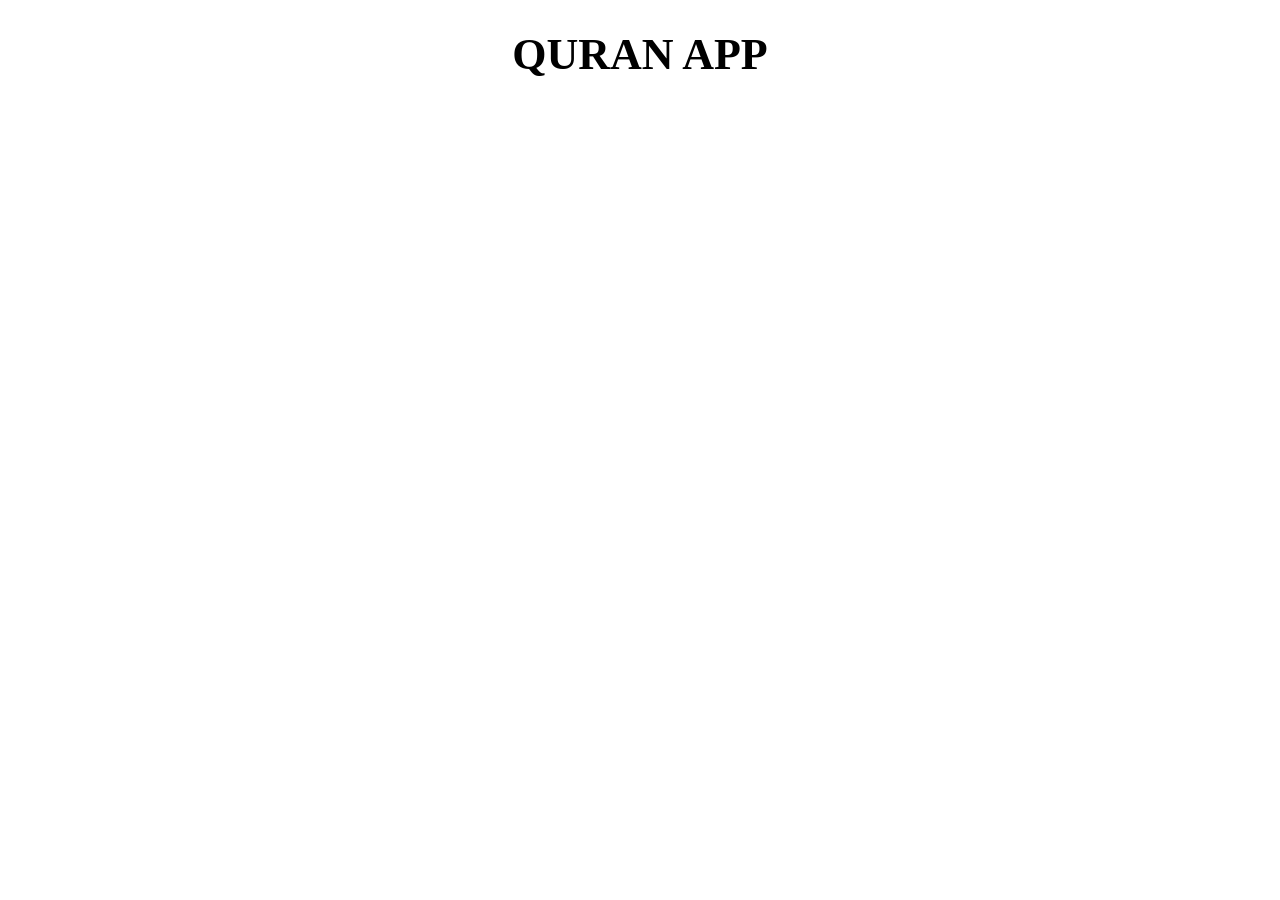
==== abdullahi.html @ cf512083 "updated" ====
<!DOCTYPE html>
<html lang="en">
<head>
    <meta charset="UTF-8">
    <meta name="viewport" content="width=device-width, initial-scale=1.0">
    <title>Abdullahi</title>
    <link rel="stylesheet" href="abdullahi.css">
</head>
<body>

    <h1> quran app</h1>

    
    


    <script src="abdullahi.js"></script>
</body>
</html>
---- abdullahi.css ----
h1{
    text-align: center;
    font-size: 44px;
    text-transform: uppercase;
}
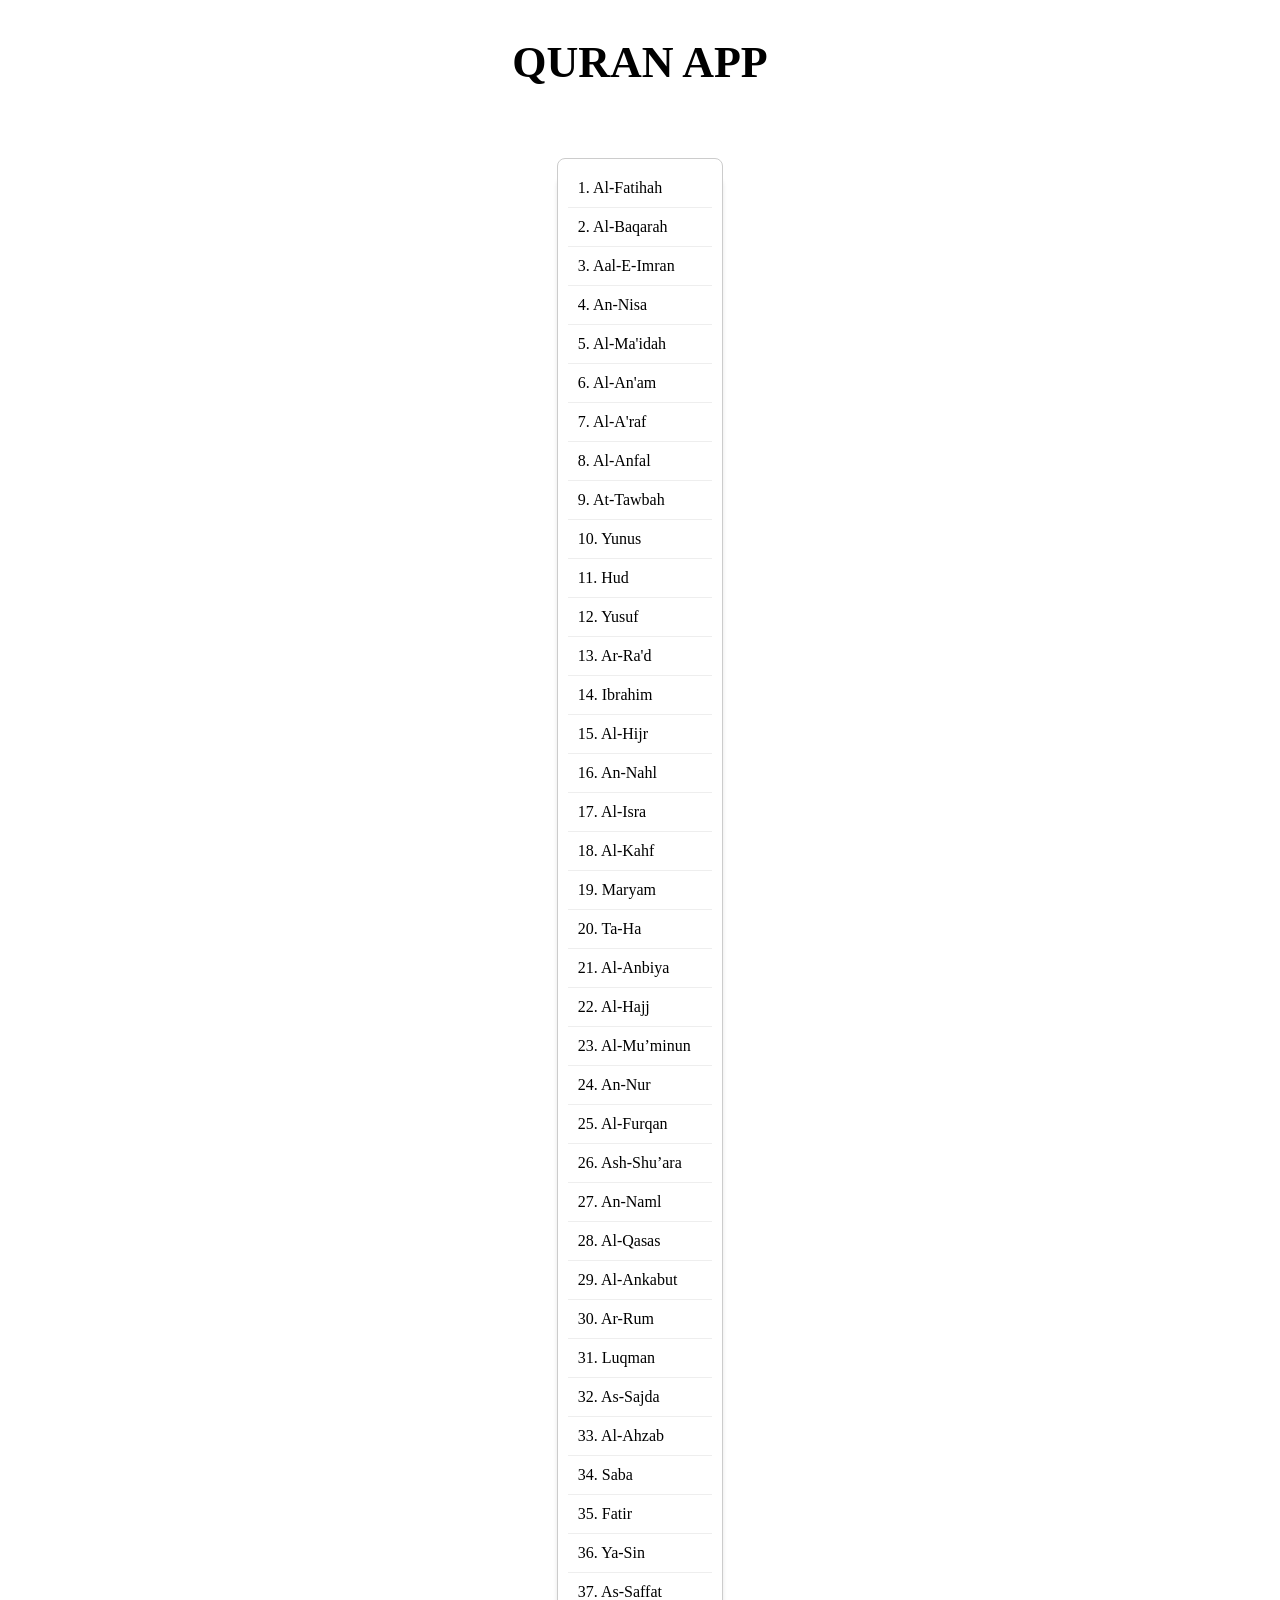
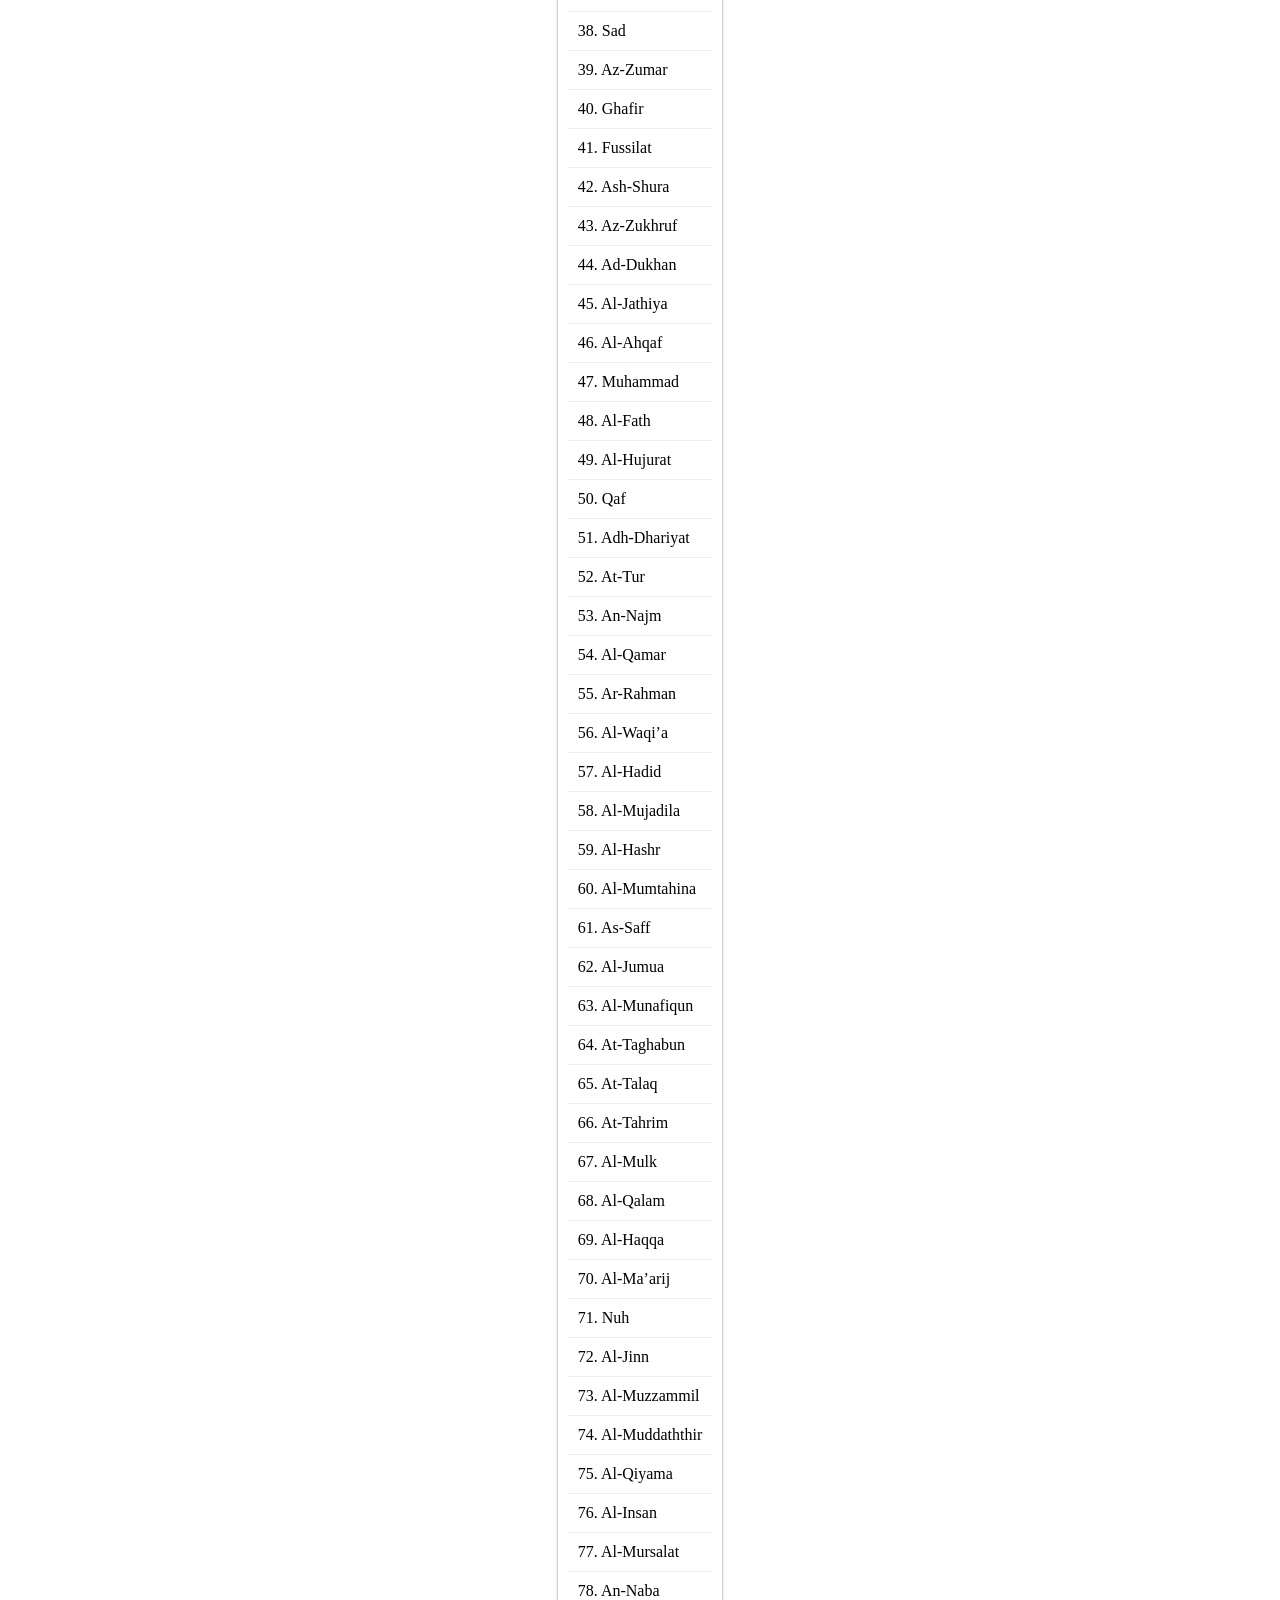
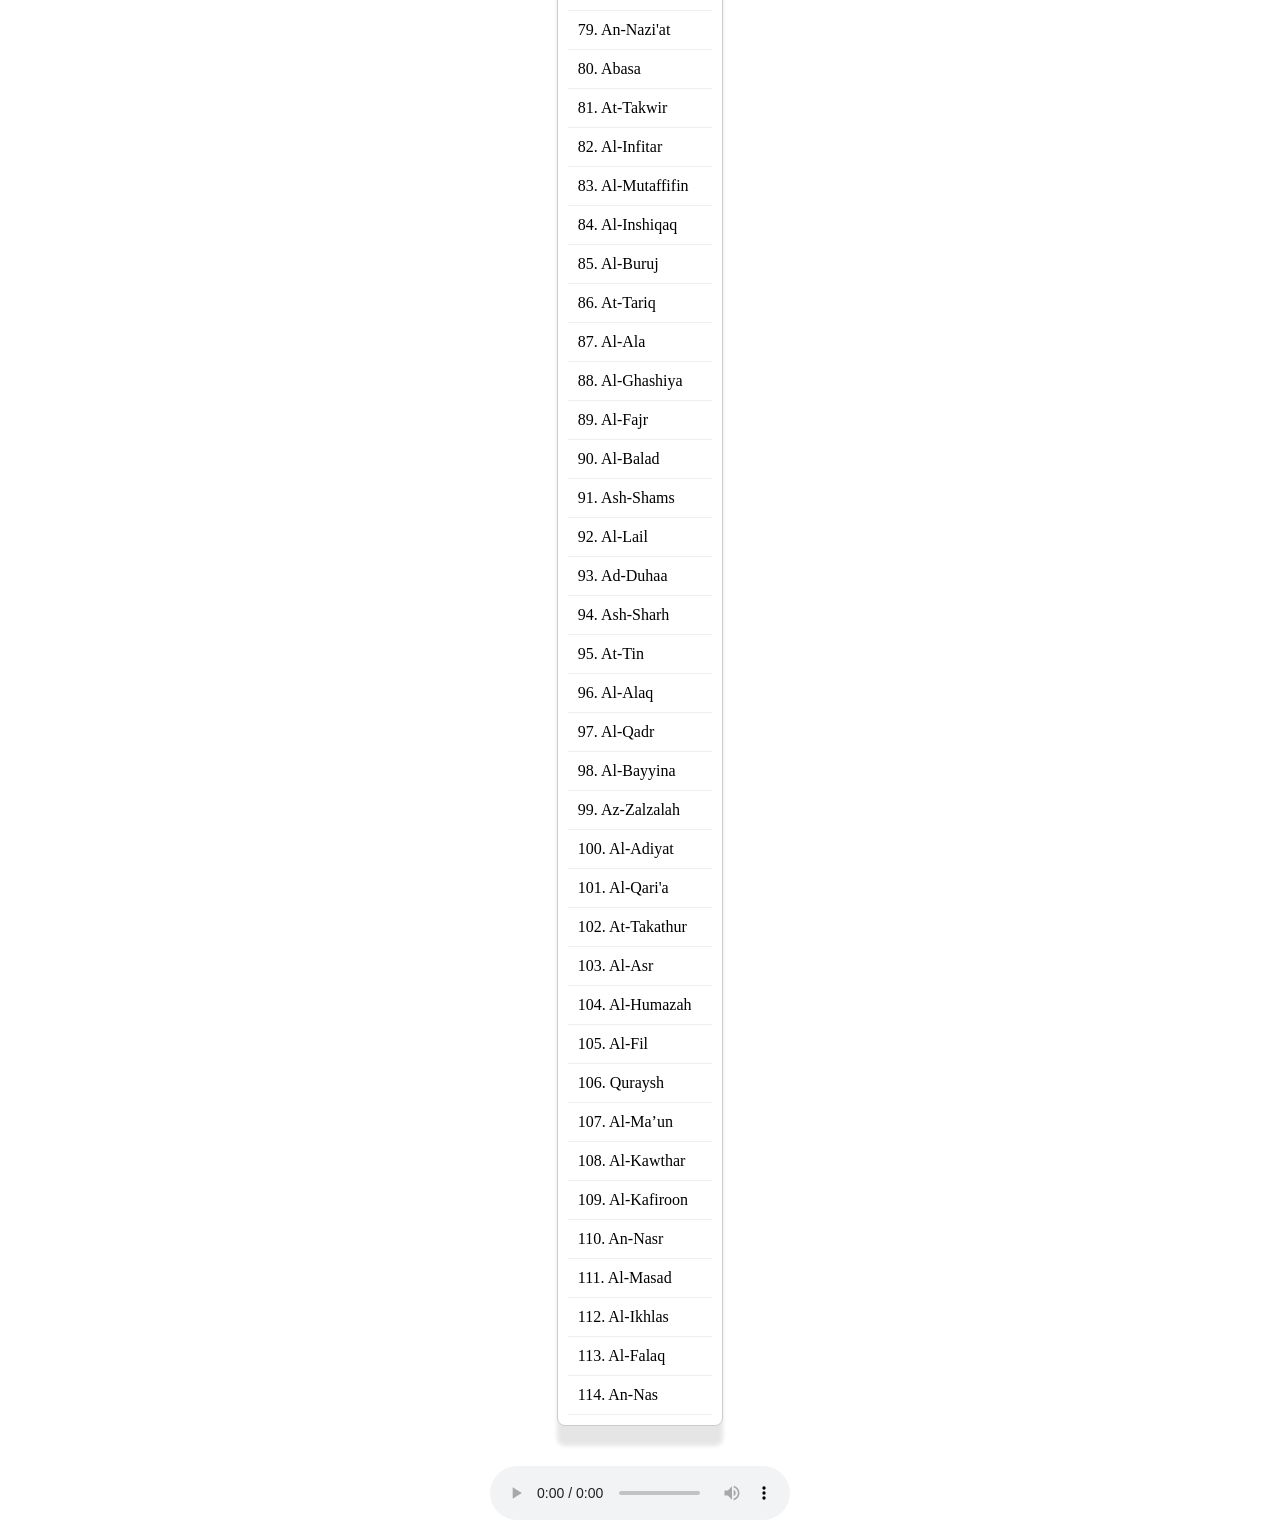
==== commit db2dcd8d: "done" ====
--- a/abdullahi.html
+++ b/abdullahi.html
@@ -10,7 +10,11 @@
 
     <h1> quran app</h1>
 
-    
+    <div id="qurandata" class="qurandata">
+
+    </div>
+
+    <audio id="audio" controls></audio>
     
 
 
--- a/abdullahi.css
+++ b/abdullahi.css
@@ -1,5 +1,42 @@
+body{
+   display: flex;
+   justify-content: center;
+   align-items: center;
+   flex-direction: column;
+   gap: 20px;
+}
+
+
 h1{
     text-align: center;
     font-size: 44px;
     text-transform: uppercase;
+}
+
+.qurandata{
+   background-color: #fff;
+   border: 1px solid #ccc;
+   padding: 10px;
+   max-width: 400px;
+   margin: 20px auto;
+   border-radius: 8px;
+   box-shadow: 0 20px 4px rgba(0, 0, 0, 0.1);
+
+}
+.surah-item{
+    padding: 10px;
+    border-bottom: 1px solid #eee;
+    cursor: pointer;
+    text-align: left;
+}
+.surah-item:hover{
+    color: #0056b3;
+    font-weight: bold;
+    
+}
+
+.surah-item.active{
+    background-color: #d0e0ff;
+    font-weight: bold;
+    color: #0056b3;
 }
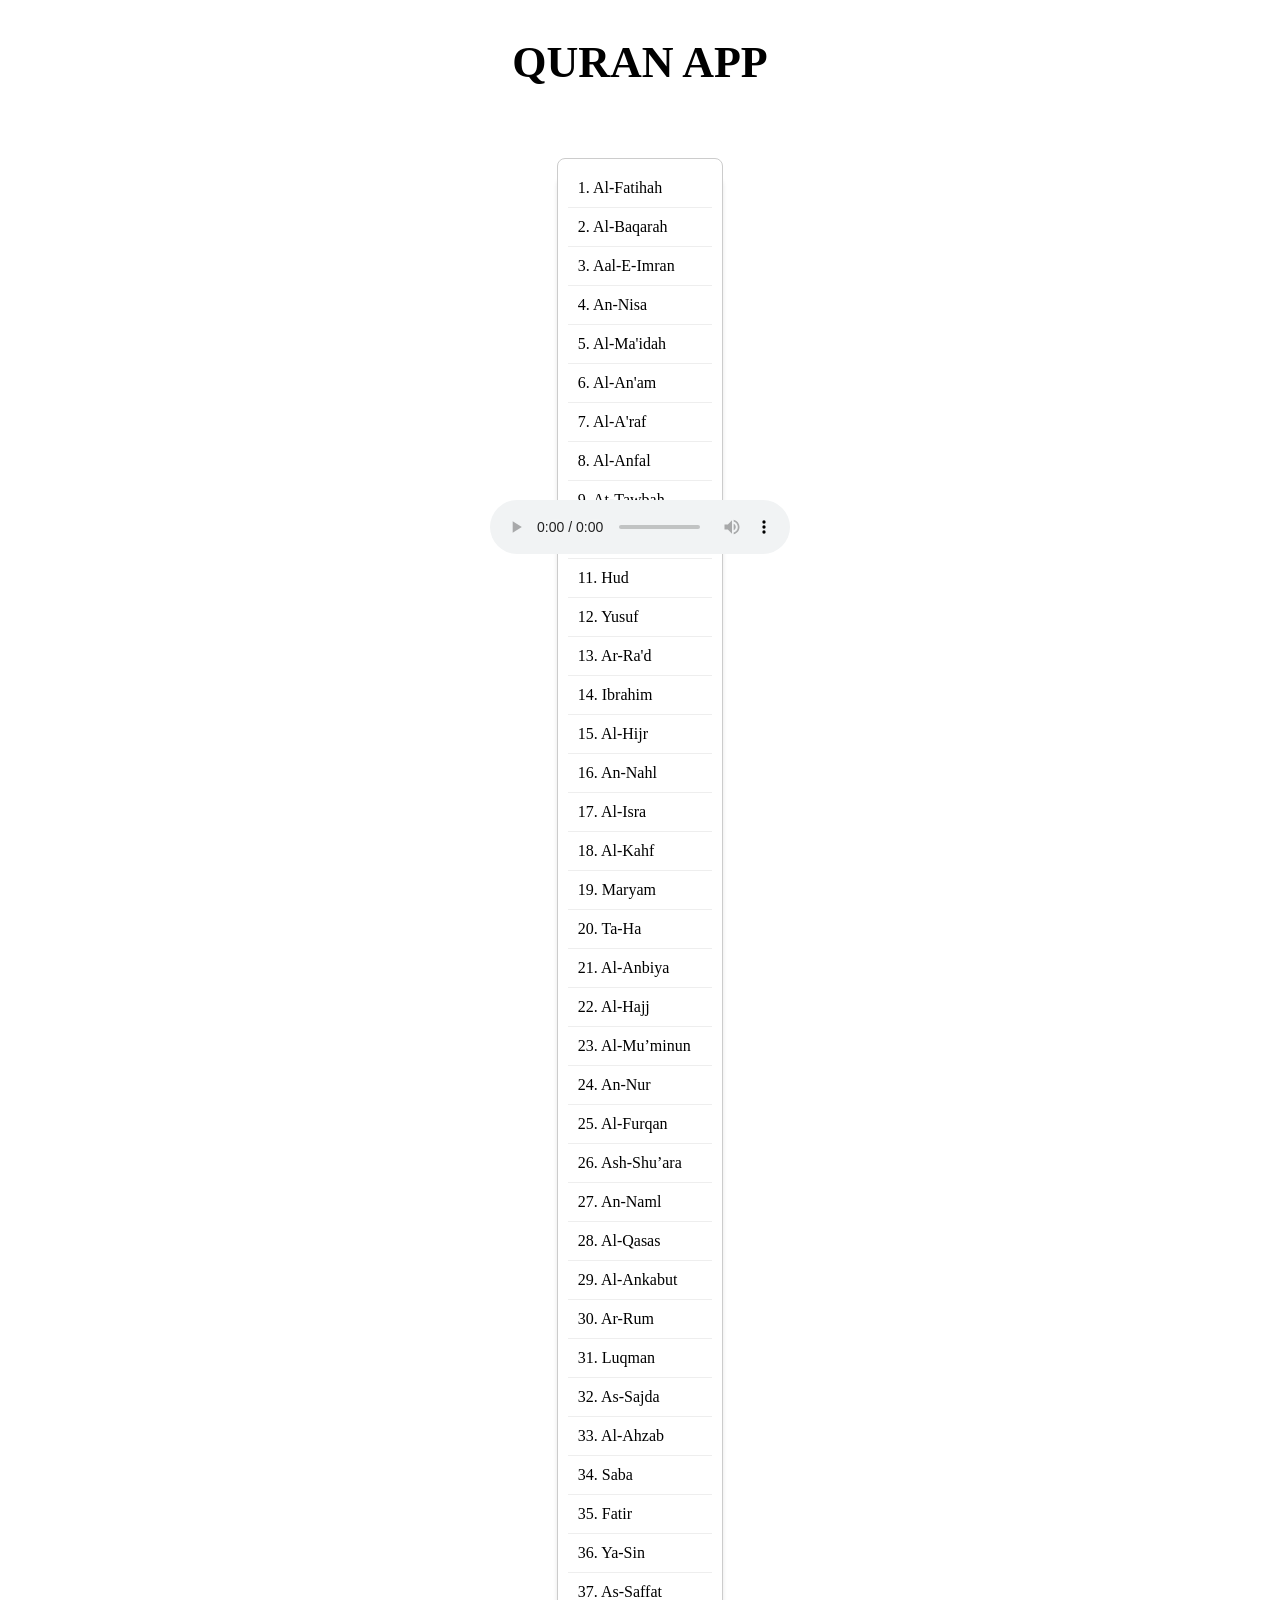
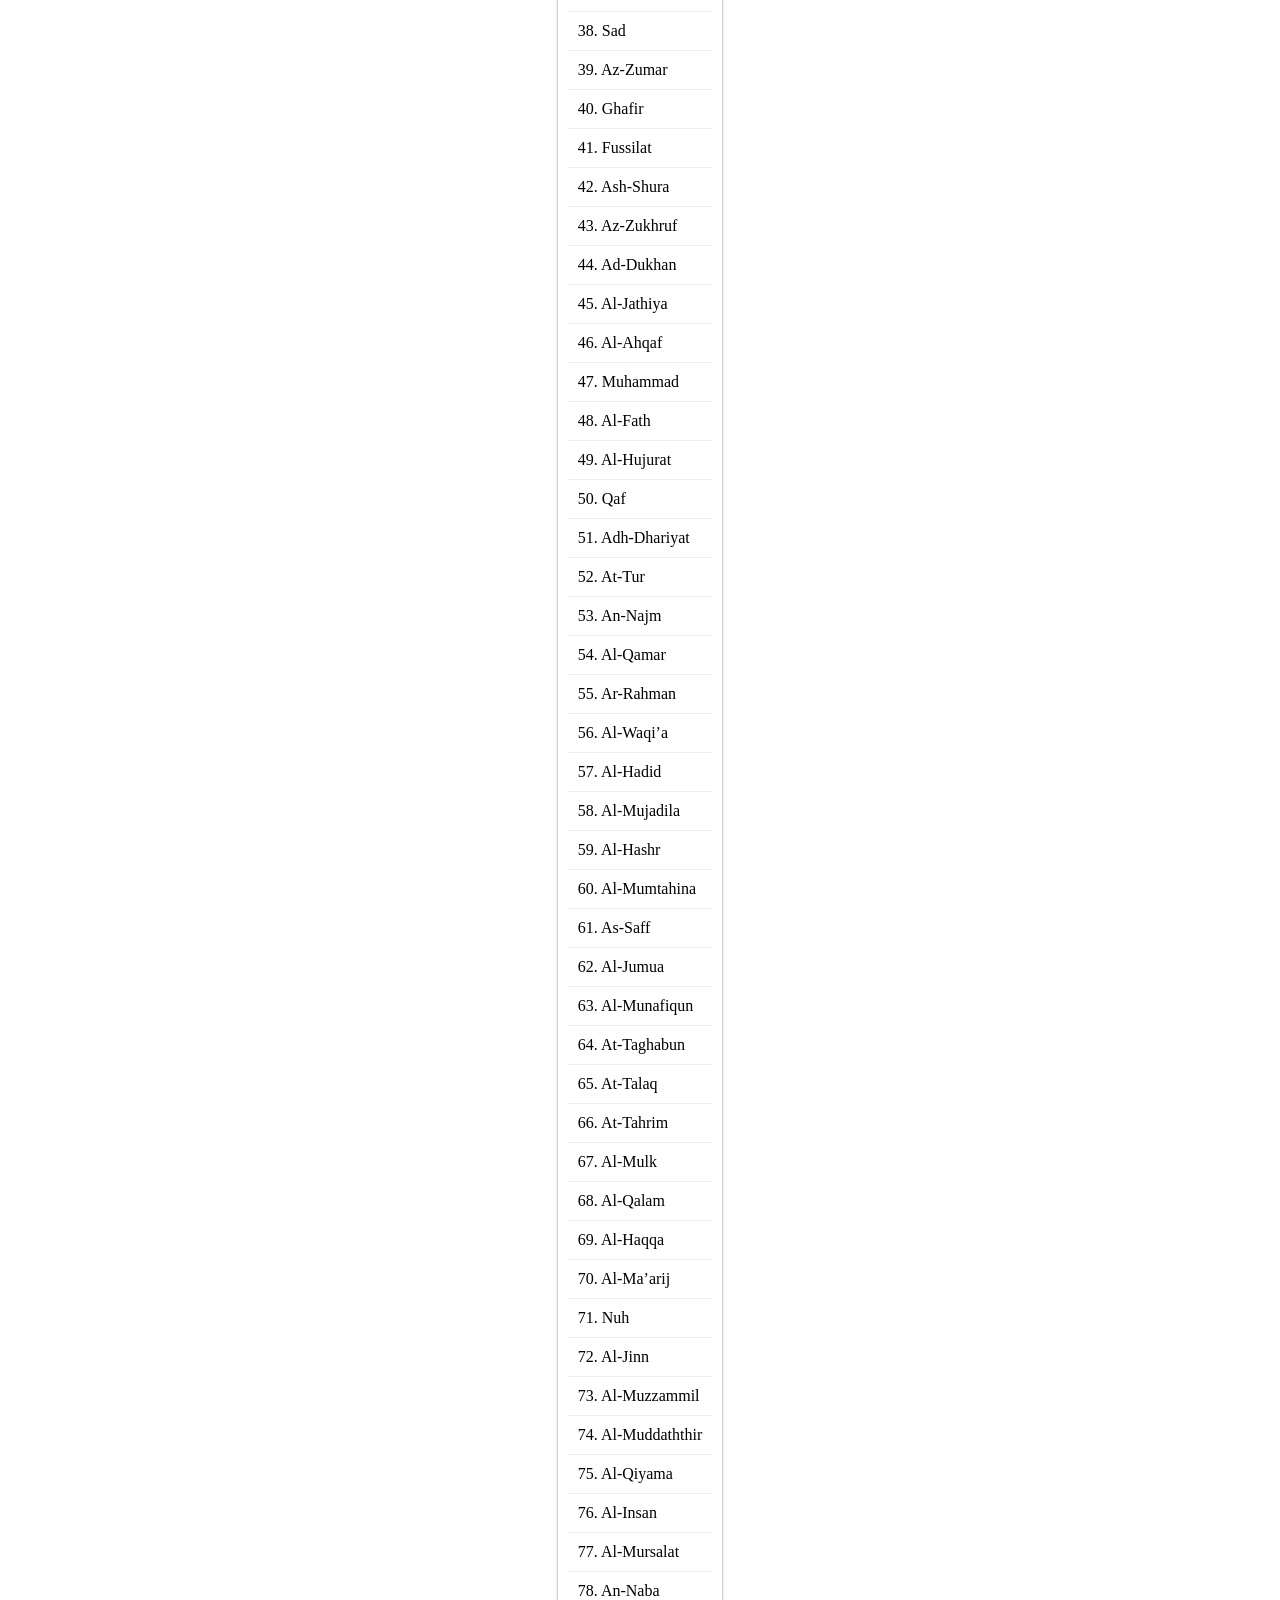
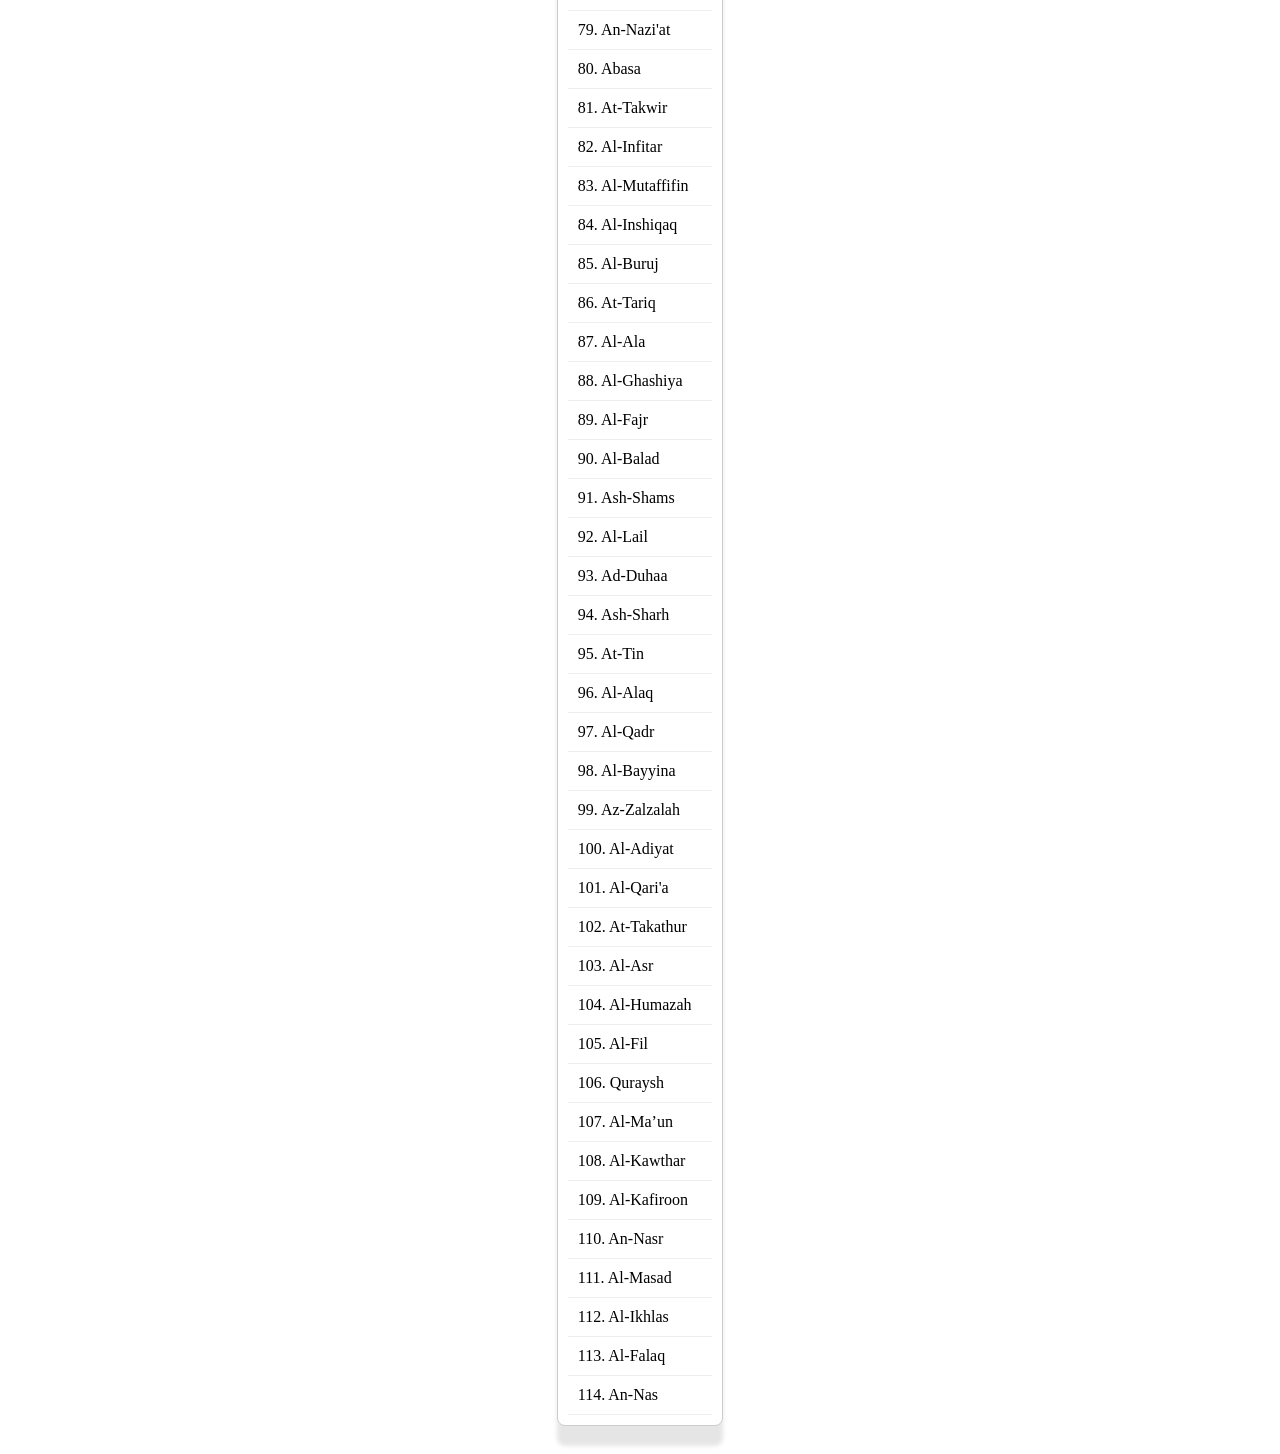
==== commit 8f01d682: "donebyabdalla" ====
--- a/abdullahi.html
+++ b/abdullahi.html
@@ -14,7 +14,7 @@
 
     </div>
 
-    <audio id="audio" controls></audio>
+    <audio id="audio"  class="audio" controls></audio>
     
 
 
--- a/abdullahi.css
+++ b/abdullahi.css
@@ -39,4 +39,8 @@
     background-color: #d0e0ff;
     font-weight: bold;
     color: #0056b3;
+}
+.audio{
+    position: fixed;
+    top: 500px;
 }
